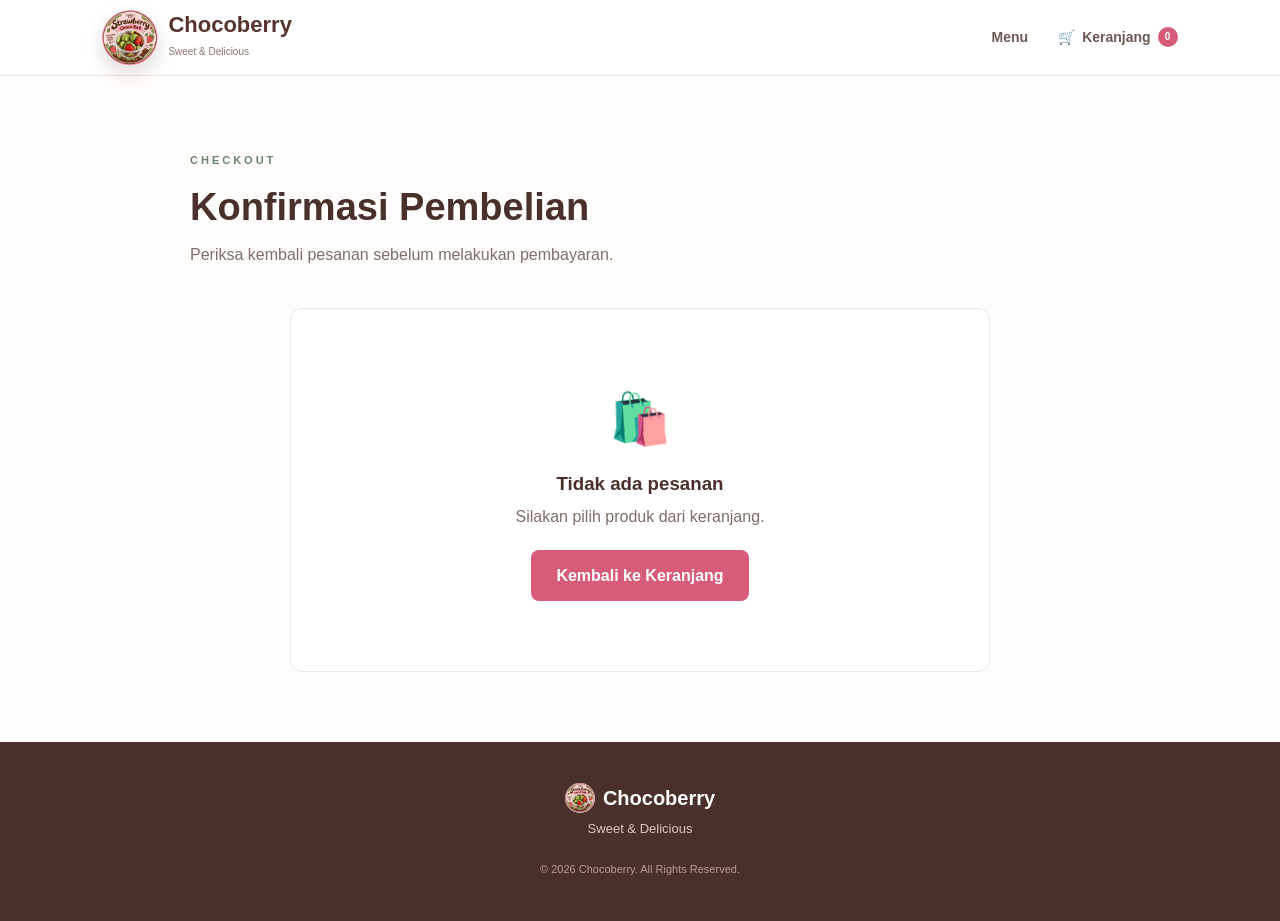
==== checkout.html @ 71251828 "first commit" ====
<!DOCTYPE html>
<html lang="id">

<head>

    <meta charset="UTF-8">

    <meta
        name="viewport"
        content="width=device-width, initial-scale=1.0">

    <title>
        Checkout - Chocoberry
    </title>

    <link
        rel="stylesheet"
        href="style.css">

</head>


<body>


    <!-- ================= NAVBAR ================= -->

    <header class="navbar">

        <a
            href="index.html"
            class="logo">

            <img
                src="img/logo.jpeg"
                alt="Logo Chocoberry">

            <div class="logo-text">

                <h2>
                    Chocoberry
                </h2>

                <span>
                    Sweet & Delicious
                </span>

            </div>

        </a>


        <nav>

            <a href="index.html">
                Menu
            </a>

            <a
                href="keranjang.html"
                class="cart-link">

                <span class="cart-icon">
                    🛒
                </span>

                <span class="cart-text">
                    Keranjang
                </span>

                <b id="cart-count">
                    0
                </b>

            </a>

        </nav>

    </header>


    <!-- ================= CHECKOUT ================= -->

    <main class="page-container">

        <div class="page-heading">

            <span>
                CHECKOUT
            </span>

            <h1>
                Konfirmasi Pembelian
            </h1>

            <p>
                Periksa kembali pesanan sebelum melakukan pembayaran.
            </p>

        </div>


        <div id="checkout-container">

        </div>

    </main>


    <!-- ================= SUCCESS POPUP ================= -->

    <div
        id="success-modal"
        class="modal">

        <div class="modal-box">

            <div class="success-icon">
                ✓
            </div>

            <h2>
                Pembelian Berhasil!
            </h2>

            <p>
                Terima kasih telah membeli produk
                Chocoberry. Pesanan kamu sedang diproses.
            </p>

            <button
                onclick="closeModal()"
                class="primary-button">

                Kembali ke Menu

            </button>

        </div>

    </div>


    <!-- ================= FOOTER ================= -->

    <footer>

        <div class="footer-logo">

            <img
                src="img/logo.jpeg"
                alt="Chocoberry">

            <strong>
                Chocoberry
            </strong>

        </div>

        <p>
            Sweet & Delicious
        </p>

        <small>
            © 2026 Chocoberry. All Rights Reserved.
        </small>

    </footer>


    <script src="script.js"></script>

</body>

</html>
---- style.css ----
/* =========================================
   RESET
========================================= */

* {
    margin: 0;
    padding: 0;
    box-sizing: border-box;
}


html {
    scroll-behavior: smooth;
}


body {
    font-family:
        Arial,
        Helvetica,
        sans-serif;

    background: #fffdfb;

    color: #49332e;

    line-height: 1.6;
}


a {
    text-decoration: none;
    color: inherit;
}


button {
    font-family: inherit;
}


/* =========================================
   NAVBAR
========================================= */

.navbar {

    height: 76px;

    padding: 0 8%;

    display: flex;

    align-items: center;

    justify-content: space-between;

    background: #ffffff;

    border-bottom: 1px solid #eee6e2;

    position: sticky;

    top: 0;

    z-index: 1000;

}


.logo {

    display: flex;

    align-items: center;

    gap: 10px;

}


.logo img {

    width: 56px;

    height: 56px;

    object-fit: cover;

    border-radius: 50%;

    box-shadow: 0 8px 18px rgba(86, 59, 48, 0.18);

}


.logo-text h2 {

    color: #57352e;

    font-size: 22px;

    line-height: 1.1;

}


.logo-text span {

    color: #8b746e;

    font-size: 10px;

}


nav {

    display: flex;

    align-items: center;

    gap: 30px;

}


nav a {

    color: #6d5852;

    font-size: 14px;

    font-weight: 600;

    transition: 0.2s;

}


nav a:hover,
nav a.active {

    color: #d65c7a;

}


.cart-link {

    display: flex;

    align-items: center;

    gap: 7px;

}


.cart-link b {

    width: 20px;

    height: 20px;

    display: flex;

    align-items: center;

    justify-content: center;

    border-radius: 50%;

    background: #d65c7a;

    color: white;

    font-size: 10px;

}


/* =========================================
   HERO
========================================= */

.hero {

    min-height: 570px;

    padding: 70px 10%;

    display: flex;

    align-items: center;

    justify-content: space-between;

    gap: 60px;

    background: #fff6f4;

}


.hero-content {

    max-width: 550px;

}


.hero-label {

    color: #66876d;

    font-size: 11px;

    font-weight: bold;

    letter-spacing: 3px;

}


.hero h1 {

    margin-top: 18px;

    color: #49302a;

    font-size: clamp(38px, 5vw, 56px);

    line-height: 1.1;

}


.hero h1 span {

    color: #d65c7a;

}


.hero-content p {

    margin: 22px 0 30px;

    max-width: 500px;

    color: #806d67;

    font-size: 15px;

}


.primary-button {

    display: inline-block;

    padding: 13px 25px;

    border: none;

    border-radius: 8px;

    background: #d65c7a;

    color: white;

    font-weight: bold;

    cursor: pointer;

    transition: 0.2s;

}


.primary-button:hover {

    background: #bd4967;

}


/* =========================================
   HERO IMAGE
========================================= */

.hero-image {

    width: 400px;

    height: 400px;

    position: relative;

    display: flex;

    align-items: center;

    justify-content: center;

}


.hero-decoration {

    width: 340px;

    height: 340px;

    position: absolute;

    border-radius: 50%;

    background: #66876d;

}


.hero-image img {

    width: 290px;

    height: 290px;

    position: relative;

    z-index: 2;

    object-fit: contain;

    border-radius: 50%;

    border: 8px solid white;

    background: linear-gradient(135deg, #fffaf8, #f5e8ee);

    box-shadow:
        0 20px 45px rgba(70, 40, 34, 0.15);

}


/* =========================================
   MENU
========================================= */

.menu-section {

    padding: 90px 8%;

}


.section-heading {

    margin-bottom: 45px;

    text-align: center;

}


.section-heading span,
.page-heading span {

    color: #66876d;

    font-size: 11px;

    font-weight: bold;

    letter-spacing: 3px;

}


.section-heading h2 {

    margin: 7px 0;

    color: #49302a;

    font-size: 34px;

}


.section-heading p {

    color: #806d67;

}


/* =========================================
   PRODUCT GRID
========================================= */

.product-grid {

    max-width: 900px;

    margin: auto;

    display: grid;

    grid-template-columns:
        repeat(2, minmax(0, 1fr));

    gap: 28px;

}


.product-card {

    overflow: hidden;

    background: white;

    border: 1px solid #eee6e2;

    border-radius: 15px;

    transition: 0.25s;

}


.product-card:hover {

    transform: translateY(-5px);

    box-shadow:
        0 15px 35px rgba(70, 40, 34, 0.08);

}


/* =========================================
   PRODUCT IMAGE
========================================= */

.product-image {

    height: 280px;

    position: relative;

    display: flex;

    align-items: center;

    justify-content: center;

    background: #fce4ea;

}


.product-image:nth-child(2) {

    background: #e7efe8;

}


.product-image img {

    width: 100%;

    height: 100%;

    object-fit: contain;

    padding: 18px;

    background: linear-gradient(135deg, #fffaf8, #f2f6f1);

}


.product-tag {

    position: absolute;

    top: 15px;

    left: 15px;

    padding: 5px 10px;

    border-radius: 5px;

    background: #d65c7a;

    color: white;

    font-size: 9px;

    font-weight: bold;

    letter-spacing: 1px;

}


.product-tag.green {

    background: #66876d;

}


/* =========================================
   PRODUCT INFO
========================================= */

.product-info {

    padding: 23px;

}


.product-info h3 {

    color: #49302a;

    font-size: 20px;

    margin-bottom: 8px;

}


.product-info p {

    min-height: 65px;

    color: #806d67;

    font-size: 13px;

}


.product-footer {

    margin-top: 20px;

    display: flex;

    align-items: center;

    justify-content: space-between;

    gap: 10px;

}


.product-footer strong {

    color: #d65c7a;

    font-size: 19px;

}


.add-button {

    padding: 9px 14px;

    border: none;

    border-radius: 7px;

    background: #66876d;

    color: white;

    font-size: 12px;

    font-weight: bold;

    cursor: pointer;

    transition: 0.2s;

}


.add-button:hover {

    background: #4f7056;

}


/* =========================================
   GENERAL PAGE
========================================= */

.page-container {

    min-height: 650px;

    padding: 70px 8%;

}


.page-heading {

    max-width: 900px;

    margin: 0 auto 40px;

}


.page-heading h1 {

    margin: 5px 0;

    color: #49302a;

    font-size: 38px;

}


.page-heading p {

    color: #806d67;

}


/* =========================================
   CART
========================================= */

#cart-container {

    max-width: 900px;

    margin: auto;

}


.cart-item {

    display: flex;

    align-items: center;

    gap: 18px;

    padding: 18px;

    margin-bottom: 12px;

    background: white;

    border: 1px solid #eee6e2;

    border-radius: 12px;

}


.cart-checkbox {

    width: 18px;

    height: 18px;

    flex-shrink: 0;

    accent-color: #d65c7a;

}


.cart-image {

    width: 80px;

    height: 80px;

    flex-shrink: 0;

    overflow: hidden;

    border-radius: 10px;

}


.cart-image img {

    width: 100%;

    height: 100%;

    object-fit: contain;

    background: linear-gradient(135deg, #fffaf8, #f2f6f1);

}


.cart-info {

    flex: 1;

}


.cart-info h3 {

    color: #49302a;

    font-size: 16px;

}


.cart-info p {

    color: #d65c7a;

    font-size: 14px;

    font-weight: bold;

}


.quantity {

    display: flex;

    align-items: center;

    gap: 10px;

}


.quantity button {

    width: 28px;

    height: 28px;

    border: none;

    border-radius: 5px;

    background: #66876d;

    color: white;

    cursor: pointer;

}


.remove-button {

    border: none;

    background: transparent;

    color: #c65a5a;

    cursor: pointer;

    font-size: 17px;

}


/* =========================================
   CART SUMMARY
========================================= */

.cart-summary {

    margin-top: 20px;

    padding: 22px;

    display: flex;

    align-items: center;

    justify-content: space-between;

    gap: 20px;

    background: #fff6f4;

    border: 1px solid #f0dfda;

    border-radius: 12px;

}


.cart-summary small {

    color: #806d67;

}


.cart-summary strong {

    display: block;

    margin-top: 3px;

    color: #49302a;

    font-size: 22px;

}


.checkout-button {

    padding: 13px 25px;

    border: none;

    border-radius: 8px;

    background: #d65c7a;

    color: white;

    font-weight: bold;

    cursor: pointer;

}


.checkout-button:hover {

    background: #bd4967;

}


/* =========================================
   EMPTY
========================================= */

.empty-box {

    padding: 70px 20px;

    text-align: center;

    background: white;

    border: 1px solid #eee6e2;

    border-radius: 12px;

}


.empty-icon {

    margin-bottom: 10px;

    font-size: 50px;

}


.empty-box h3 {

    color: #49302a;

}


.empty-box p {

    margin: 5px 0 20px;

    color: #806d67;

}


/* =========================================
   CHECKOUT
========================================= */

#checkout-container {

    max-width: 700px;

    margin: auto;

}


.checkout-box {

    padding: 30px;

    background: white;

    border: 1px solid #eee6e2;

    border-radius: 15px;

}


.checkout-box h3 {

    margin-bottom: 15px;

    color: #49302a;

}


.checkout-item {

    display: flex;

    align-items: center;

    justify-content: space-between;

    gap: 20px;

    padding: 15px 0;

    border-bottom: 1px solid #eee6e2;

}

.checkout-product {
    display: flex;
    align-items: center;
    gap: 14px;
    flex: 1;
}

.checkout-thumb {
    width: 68px;
    height: 68px;
    overflow: hidden;
    border-radius: 12px;
    background: linear-gradient(135deg, #fffaf8, #f2f6f1);
    flex-shrink: 0;
}

.checkout-thumb img {
    width: 100%;
    height: 100%;
    object-fit: contain;
    padding: 8px;
}

.checkout-name {

    color: #49302a;

}


.checkout-price {

    color: #d65c7a;

    font-weight: bold;

}


.checkout-total {

    padding: 22px 0;

    display: flex;

    justify-content: space-between;

    color: #49302a;

    font-size: 20px;

}


.pay-button {

    width: 100%;

    padding: 14px;

    border: none;

    border-radius: 8px;

    background: #66876d;

    color: white;

    font-weight: bold;

    cursor: pointer;

}


.pay-button:hover {

    background: #4f7056;

}


.features-strip {
    max-width: 960px;
    margin: 42px auto 0;
    display: grid;
    grid-template-columns: repeat(3, minmax(0, 1fr));
    gap: 18px;
}

.feature-card {
    display: flex;
    align-items: center;
    gap: 14px;
    padding: 22px 18px;
    background: white;
    border: 1px solid #eee6e2;
    border-radius: 14px;
    box-shadow: 0 10px 20px rgba(73, 48, 42, 0.04);
}

.feature-card span {
    width: 46px;
    height: 46px;
    display: grid;
    place-items: center;
    border-radius: 12px;
    background: linear-gradient(135deg, #fce4ea, #e8efe5);
    font-size: 24px;
}

.feature-card h3 {
    margin: 0 0 4px;
    color: #49302a;
    font-size: 16px;
}

.feature-card p {
    margin: 0;
    color: #806d67;
    font-size: 12px;
    line-height: 1.45;
}

/* =========================================
   MODAL
========================================= */

.modal {

    position: fixed;

    inset: 0;

    z-index: 9999;

    display: none;

    align-items: center;

    justify-content: center;

    padding: 20px;

    background: rgba(50, 35, 30, 0.5);

}


.modal.active {

    display: flex;

}


.modal-box {

    width: 100%;

    max-width: 400px;

    padding: 35px;

    text-align: center;

    background: white;

    border-radius: 15px;

}


.success-icon {

    width: 65px;

    height: 65px;

    margin: 0 auto 18px;

    display: flex;

    align-items: center;

    justify-content: center;

    border-radius: 50%;

    background: #66876d;

    color: white;

    font-size: 35px;

}


.modal-box h2 {

    margin-bottom: 8px;

    color: #49302a;

}


.modal-box p {

    margin-bottom: 22px;

    color: #806d67;

    font-size: 14px;

}


/* =========================================
   FOOTER
========================================= */

footer {

    padding: 40px 20px;

    text-align: center;

    background: #49302a;

    color: white;

}


.footer-logo {

    display: flex;

    align-items: center;

    justify-content: center;

    gap: 8px;

    font-size: 20px;

}


.footer-logo img {

    width: 30px;

    height: 30px;

    object-fit: cover;

    border-radius: 50%;

}


footer p {

    margin: 5px 0 15px;

    color: #ddc7c0;

    font-size: 13px;

}


footer small {

    color: #b79d95;

    font-size: 11px;

}


/* =========================================
   TABLET
========================================= */

@media (max-width: 900px) {

    .navbar {

        padding: 0 5%;

    }


    .hero {

        padding: 60px 6%;

    }


    .hero-image {

        width: 330px;

        height: 330px;

    }


    .hero-decoration {

        width: 280px;

        height: 280px;

    }


    .hero-image img {

        width: 240px;

        height: 240px;

    }


    .menu-section {

        padding: 70px 6%;

    }


}


/* =========================================
   MOBILE
========================================= */

@media (max-width: 700px) {

    /* NAVBAR */

    .navbar {

        height: auto;

        min-height: 70px;

        padding: 12px 5%;

    }


    .logo img {

        width: 40px;

        height: 40px;

    }


    .logo-text h2 {

        font-size: 17px;

    }


    .logo-text span {

        display: none;

    }


    nav {

        gap: 15px;

    }


    nav a {

        font-size: 13px;

    }


    .cart-text {

        display: none;

    }


    /* HERO */

    .hero {

        min-height: auto;

        padding: 55px 6% 65px;

        flex-direction: column;

        text-align: center;

        gap: 40px;

    }


    .hero-content {

        max-width: 100%;

    }


    .hero h1 {

        font-size: 38px;

    }


    .hero-content p {

        font-size: 14px;

        margin-left: auto;

        margin-right: auto;

    }


    .hero-image {

        width: 280px;

        height: 280px;

    }


    .hero-decoration {

        width: 240px;

        height: 240px;

    }


    .hero-image img {

        width: 210px;

        height: 210px;

    }


    /* MENU */

    .menu-section {

        padding: 65px 5%;

    }


    .section-heading {

        margin-bottom: 30px;

    }


    .section-heading h2 {

        font-size: 29px;

    }


    .product-grid {

        grid-template-columns: 1fr;

        max-width: 450px;

    }


    .product-image {

        height: 250px;

    }


    /* PAGE */

    .page-container {

        padding: 55px 5%;

    }


    .page-heading {

        margin-bottom: 30px;

    }


    .page-heading h1 {

        font-size: 30px;

    }


    /* CART */

    .cart-item {

        display: grid;

        grid-template-columns: auto 65px 1fr auto;

        gap: 12px;

    }


    .cart-image {

        width: 65px;

        height: 65px;

    }


    .cart-info {

        min-width: 0;

    }


    .cart-info h3 {

        font-size: 14px;

    }


    .cart-info p {

        font-size: 13px;

    }


    .quantity {

        grid-column: 3 / 4;

        justify-content: flex-start;

    }


    .remove-button {

        grid-column: 4;

        grid-row: 1 / span 2;

    }


    .cart-summary {

        flex-direction: column;

        align-items: stretch;

        text-align: center;

    }


    .checkout-button {

        width: 100%;

    }


    /* CHECKOUT */

    .checkout-box {

        padding: 22px;

    }


    .checkout-item {

        align-items: flex-start;

        flex-direction: column;

        gap: 5px;

    }


    .checkout-total {

        font-size: 17px;

    }

}


/* =========================================
   SMALL MOBILE
========================================= */

@media (max-width: 400px) {

    .hero h1 {

        font-size: 32px;

    }


    .hero-image {

        width: 240px;

        height: 240px;

    }


    .hero-decoration {

        width: 205px;

        height: 205px;

    }


    .hero-image img {

        width: 180px;

        height: 180px;

    }


    .product-footer {

        align-items: flex-start;

        flex-direction: column;

    }


    .add-button {

        width: 100%;

    }


    .cart-item {

        grid-template-columns:
            auto 55px 1fr;

    }


    .cart-image {

        width: 55px;

        height: 55px;

    }


    .remove-button {

        grid-column: 3;

        grid-row: 1;

        justify-self: end;

    }


    .quantity {

        grid-column: 2 / 4;

    }

}
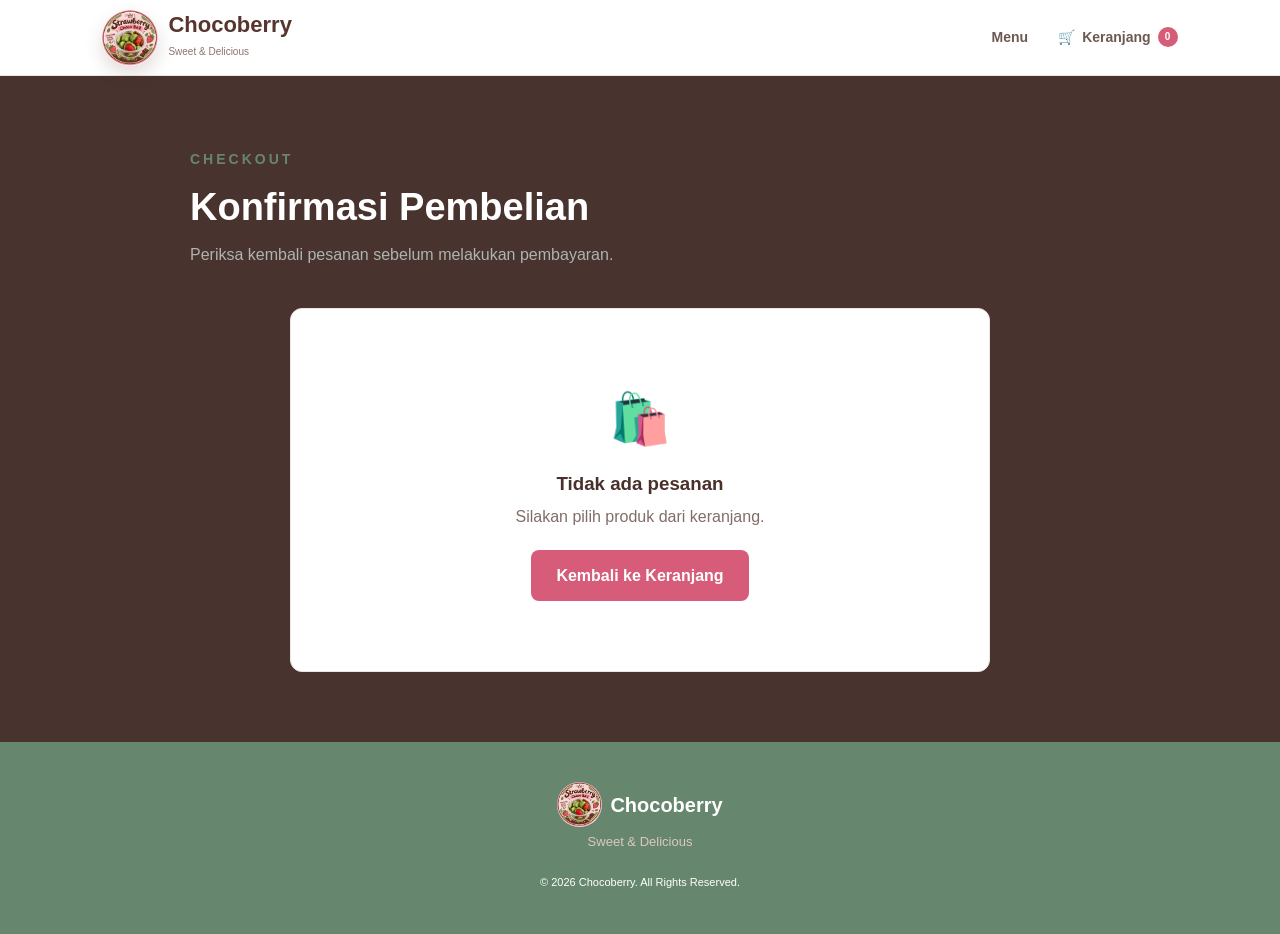
==== commit a118834a: "first commit" ====
--- a/checkout.html
+++ b/checkout.html
@@ -50,7 +50,11 @@
         </a>
 
 
-        <nav>
+        <button class="menu-toggle" type="button" aria-label="Buka menu" aria-expanded="false" aria-controls="site-navigation">
+            <span></span><span></span><span></span>
+        </button>
+
+        <nav id="site-navigation">
 
             <a href="index.html">
                 Menu
@@ -128,12 +132,28 @@
                 Chocoberry. Pesanan kamu sedang diproses.
             </p>
 
+            <p id="success-order-details" class="success-order-details"></p>
+
+            <button
+                id="print-receipt-button"
+                onclick="printReceipt()"
+                class="primary-button print-receipt-button"
+                hidden>
+                Cetak Struk
+            </button>
+
+            <button
+                id="whatsapp-receipt-button"
+                onclick="shareReceiptWhatsApp()"
+                class="secondary-button print-receipt-button"
+                hidden>
+                Kirim Struk via WhatsApp
+            </button>
+
             <button
                 onclick="closeModal()"
-                class="primary-button">
-
+                class="secondary-button print-receipt-button">
                 Kembali ke Menu
-
             </button>
 
         </div>
@@ -172,4 +192,4 @@
 
 </body>
 
-</html>+</html>
--- a/style.css
+++ b/style.css
@@ -20,7 +20,7 @@
         Helvetica,
         sans-serif;
 
-    background: #fffdfb;
+    background: #49332e;
 
     color: #49332e;
 
@@ -367,11 +367,13 @@
 
 
 .section-heading span,
+
+
 .page-heading span {
 
     color: #66876d;
 
-    font-size: 11px;
+    font-size: 14px;
 
     font-weight: bold;
 
@@ -384,16 +386,16 @@
 
     margin: 7px 0;
 
-    color: #49302a;
-
-    font-size: 34px;
+    color: #ffff;
+
+    font-size: 40px;
 
 }
 
 
 .section-heading p {
 
-    color: #806d67;
+    color: #bebcbb;
 
 }
 
@@ -524,6 +526,7 @@
 
 .product-info {
 
+    background: #d65c7a;
     padding: 23px;
 
 }
@@ -531,7 +534,7 @@
 
 .product-info h3 {
 
-    color: #49302a;
+    color: #ffff;
 
     font-size: 20px;
 
@@ -544,7 +547,7 @@
 
     min-height: 65px;
 
-    color: #806d67;
+    color: #ffff;
 
     font-size: 13px;
 
@@ -568,7 +571,7 @@
 
 .product-footer strong {
 
-    color: #d65c7a;
+    color: #ffff;
 
     font-size: 19px;
 
@@ -631,7 +634,7 @@
 
     margin: 5px 0;
 
-    color: #49302a;
+    color: #ffff;
 
     font-size: 38px;
 
@@ -640,7 +643,7 @@
 
 .page-heading p {
 
-    color: #806d67;
+    color: #adb4b2;
 
 }
 
@@ -1177,6 +1180,267 @@
 
 }
 
+/* =========================================
+   KONTAK
+========================================= */
+
+.contact-section {
+    padding: 80px 8%;
+    background: #fff6f4;
+}
+
+.contact-section .section-heading {
+    margin-bottom: 35px;
+}
+
+.contact-section .section-heading h2 {
+    color: #49302a;
+}
+
+.contact-section .section-heading p {
+    color: #806d67;
+}
+
+.contact-content {
+    max-width: 300px;
+    margin: auto;
+
+    display: grid;
+    gap: 20px;
+}
+
+.contact-card {
+    padding: 28px 20px;
+
+    text-align: center;
+
+    background: white;
+    border: 1px solid #eee6e2;
+    border-radius: 14px;
+
+    transition: 0.25s;
+}
+
+.contact-card:hover {
+    transform: translateY(-5px);
+
+    box-shadow:
+        0 15px 30px rgba(70, 40, 34, 0.08);
+}
+
+.contact-icon {
+    width: 55px;
+    height: 55px;
+    
+
+    margin: 0 auto 15px;
+
+    display: flex;
+    align-items: center;
+    justify-content: center;
+
+    border-radius: 50%;
+
+    background: #fce4ea;
+
+    font-size: 25px;
+}
+
+.contact-card h3 {
+    margin-bottom: 7px;
+
+    color: #49302a;
+    font-size: 17px;
+}
+
+.contact-card p {
+    color: #806d67;
+    font-size: 13px;
+}
+
+
+/* =========================================
+   LOKASI
+========================================= */
+
+.location-section {
+    padding: 80px 8%;
+    background: #49332e;
+}
+
+.location-section .section-heading {
+    margin-bottom: 35px;
+}
+
+.location-section .section-heading h2 {
+    color: white;
+}
+
+.location-section .section-heading p {
+    color: #d5c5c0;
+}
+
+
+/* LOCATION CONTAINER */
+
+.location-container {
+    max-width: 1000px;
+    margin: auto;
+
+    display: grid;
+    grid-template-columns: 1.5fr 1fr;
+
+    background: white;
+
+    border-radius: 15px;
+
+    overflow: hidden;
+
+    box-shadow:
+        0 15px 35px rgba(0, 0, 0, 0.12);
+}
+
+
+/* MAP */
+
+.map-container {
+    width: 100%;
+    min-height: 400px;
+}
+
+.map-container iframe {
+    width: 100%;
+    height: 100%;
+    min-height: 400px;
+
+    display: block;
+
+    border: none;
+}
+
+
+/* LOCATION INFO */
+
+.location-info {
+    padding: 40px 30px;
+
+    display: flex;
+    flex-direction: column;
+
+    align-items: flex-start;
+    justify-content: center;
+}
+
+.location-icon {
+    width: 60px;
+    height: 60px;
+
+    margin-bottom: 18px;
+
+    display: flex;
+    align-items: center;
+    justify-content: center;
+
+    border-radius: 50%;
+
+    background: #e7efe8;
+
+    font-size: 28px;
+}
+
+.location-info h3 {
+    margin-bottom: 8px;
+
+    color: #49302a;
+
+    font-size: 22px;
+}
+
+.location-info p {
+    margin-bottom: 22px;
+
+    color: #806d67;
+
+    font-size: 14px;
+
+    line-height: 1.7;
+}
+
+
+/* BUTTON */
+
+.location-info .primary-button {
+    display: inline-block;
+}
+
+
+/* =========================================
+   MOBILE
+========================================= */
+
+@media (max-width: 700px) {
+
+    .location-section {
+        padding: 65px 5%;
+    }
+
+    .location-container {
+        grid-template-columns: 1fr;
+    }
+
+    .map-container {
+        min-height: 300px;
+    }
+
+    .map-container iframe {
+        min-height: 300px;
+    }
+
+    .location-info {
+        padding: 30px 25px;
+
+        align-items: center;
+
+        text-align: center;
+    }
+
+    .location-info .primary-button {
+        width: 100%;
+
+        text-align: center;
+    }
+
+}
+
+/* =========================================
+   NAVBAR - TAMBAHAN MENU
+========================================= */
+
+nav a:not(.cart-link) {
+    position: relative;
+}
+
+nav a:not(.cart-link)::after {
+    content: "";
+
+    position: absolute;
+
+    left: 0;
+    bottom: -7px;
+
+    width: 0;
+    height: 2px;
+
+    background: #d65c7a;
+
+    transition: 0.2s;
+}
+
+nav a:not(.cart-link):hover::after,
+nav a:not(.cart-link).active::after {
+    width: 100%;
+}
+
 
 /* =========================================
    FOOTER
@@ -1188,7 +1452,7 @@
 
     text-align: center;
 
-    background: #49302a;
+    background: #66876d;
 
     color: white;
 
@@ -1212,9 +1476,9 @@
 
 .footer-logo img {
 
-    width: 30px;
-
-    height: 30px;
+    width: 45px;
+
+    height: 45px;
 
     object-fit: cover;
 
@@ -1236,7 +1500,7 @@
 
 footer small {
 
-    color: #b79d95;
+    color: #fff;
 
     font-size: 11px;
 
@@ -1296,6 +1560,22 @@
 
     }
 
+    @media (max-width: 900px) {
+
+    .navbar {
+        padding: 0 5%;
+    }
+
+    nav {
+        gap: 18px;
+    }
+
+    .contact-content {
+        grid-template-columns: repeat(3, 1fr);
+    }
+
+}
+
 
 }
 
@@ -1342,252 +1622,253 @@
     }
 
 
-    nav {
-
-        gap: 15px;
-
-    }
-
-
-    nav a {
+  nav {
+    gap: 10px;
+    flex-wrap: wrap;
+    justify-content: flex-end;
+}
+
+nav a {
+    font-size: 12px;
+}
+
+.cart-link {
+    gap: 4px;
+}
+
+
+    .cart-text {
+
+        display: none;
+
+    }
+
+
+    /* HERO */
+
+    .hero {
+
+        min-height: auto;
+
+        padding: 55px 6% 65px;
+
+        flex-direction: column;
+
+        text-align: center;
+
+        gap: 40px;
+
+    }
+
+
+    .hero-content {
+
+        max-width: 100%;
+
+    }
+
+
+    .hero h1 {
+
+        font-size: 38px;
+
+    }
+
+
+    .hero-content p {
+
+        font-size: 14px;
+
+        margin-left: auto;
+
+        margin-right: auto;
+
+    }
+
+
+    .hero-image {
+
+        width: 280px;
+
+        height: 280px;
+
+    }
+
+
+    .hero-decoration {
+
+        width: 240px;
+
+        height: 240px;
+
+    }
+
+
+    .hero-image img {
+
+        width: 210px;
+
+        height: 210px;
+
+    }
+
+
+    /* MENU */
+
+    .menu-section {
+
+        padding: 65px 5%;
+
+    }
+
+
+    .section-heading {
+
+        margin-bottom: 30px;
+
+    }
+
+
+    .section-heading h2 {
+
+        font-size: 29px;
+
+    }
+
+
+    .product-grid {
+
+        grid-template-columns: 1fr;
+
+        max-width: 450px;
+
+    }
+
+
+    .product-image {
+
+        height: 250px;
+
+    }
+
+
+    /* PAGE */
+
+    .page-container {
+
+        padding: 55px 5%;
+
+    }
+
+
+    .page-heading {
+
+        margin-bottom: 30px;
+
+    }
+
+
+    .page-heading h1 {
+
+        font-size: 30px;
+
+    }
+
+
+    /* CART */
+
+    .cart-item {
+
+        display: grid;
+
+        grid-template-columns: auto 65px 1fr auto;
+
+        gap: 12px;
+
+    }
+
+
+    .cart-image {
+
+        width: 65px;
+
+        height: 65px;
+
+    }
+
+
+    .cart-info {
+
+        min-width: 0;
+
+    }
+
+
+    .cart-info h3 {
+
+        font-size: 14px;
+
+    }
+
+
+    .cart-info p {
 
         font-size: 13px;
 
     }
 
 
-    .cart-text {
-
-        display: none;
-
-    }
-
-
-    /* HERO */
-
-    .hero {
-
-        min-height: auto;
-
-        padding: 55px 6% 65px;
+    .quantity {
+
+        grid-column: 3 / 4;
+
+        justify-content: flex-start;
+
+    }
+
+
+    .remove-button {
+
+        grid-column: 4;
+
+        grid-row: 1 / span 2;
+
+    }
+
+
+    .cart-summary {
 
         flex-direction: column;
 
+        align-items: stretch;
+
         text-align: center;
 
-        gap: 40px;
-
-    }
-
-
-    .hero-content {
-
-        max-width: 100%;
-
-    }
-
-
-    .hero h1 {
-
-        font-size: 38px;
-
-    }
-
-
-    .hero-content p {
-
-        font-size: 14px;
-
-        margin-left: auto;
-
-        margin-right: auto;
-
-    }
-
-
-    .hero-image {
-
-        width: 280px;
-
-        height: 280px;
-
-    }
-
-
-    .hero-decoration {
-
-        width: 240px;
-
-        height: 240px;
-
-    }
-
-
-    .hero-image img {
-
-        width: 210px;
-
-        height: 210px;
-
-    }
-
-
-    /* MENU */
-
-    .menu-section {
-
-        padding: 65px 5%;
-
-    }
-
-
-    .section-heading {
-
-        margin-bottom: 30px;
-
-    }
-
-
-    .section-heading h2 {
-
-        font-size: 29px;
-
-    }
-
-
-    .product-grid {
-
-        grid-template-columns: 1fr;
-
-        max-width: 450px;
-
-    }
-
-
-    .product-image {
-
-        height: 250px;
-
-    }
-
-
-    /* PAGE */
-
-    .page-container {
-
-        padding: 55px 5%;
-
-    }
-
-
-    .page-heading {
-
-        margin-bottom: 30px;
-
-    }
-
-
-    .page-heading h1 {
-
-        font-size: 30px;
-
-    }
-
-
-    /* CART */
-
-    .cart-item {
-
-        display: grid;
-
-        grid-template-columns: auto 65px 1fr auto;
-
-        gap: 12px;
-
-    }
-
-
-    .cart-image {
-
-        width: 65px;
-
-        height: 65px;
-
-    }
-
-
-    .cart-info {
-
-        min-width: 0;
-
-    }
-
-
-    .cart-info h3 {
-
-        font-size: 14px;
-
-    }
-
-
-    .cart-info p {
-
-        font-size: 13px;
-
-    }
-
-
-    .quantity {
-
-        grid-column: 3 / 4;
-
-        justify-content: flex-start;
-
-    }
-
-
-    .remove-button {
-
-        grid-column: 4;
-
-        grid-row: 1 / span 2;
-
-    }
-
-
-    .cart-summary {
+    }
+
+
+    .checkout-button {
+
+        width: 100%;
+
+    }
+
+
+    /* CHECKOUT */
+
+    .checkout-box {
+
+        padding: 22px;
+
+    }
+
+
+    .checkout-item {
+
+        align-items: flex-start;
 
         flex-direction: column;
 
-        align-items: stretch;
-
-        text-align: center;
-
-    }
-
-
-    .checkout-button {
-
-        width: 100%;
-
-    }
-
-
-    /* CHECKOUT */
-
-    .checkout-box {
-
-        padding: 22px;
-
-    }
-
-
-    .checkout-item {
-
-        align-items: flex-start;
-
-        flex-direction: column;
-
         gap: 5px;
 
     }
@@ -1599,6 +1880,42 @@
 
     }
 
+    /* KONTAK */
+
+.contact-section {
+    padding: 65px 5%;
+}
+
+.contact-content {
+    grid-template-columns: 1fr;
+    max-width: 450px;
+}
+
+.contact-card {
+    padding: 22px 18px;
+}
+
+
+/* LOKASI */
+
+.location-section {
+    padding: 65px 5%;
+}
+
+.location-card {
+    padding: 22px;
+
+    flex-direction: column;
+
+    text-align: center;
+
+    gap: 15px;
+}
+
+.location-icon {
+    width: 58px;
+    height: 58px;
+    font-size: 26px;
 }
 
 
@@ -1692,4 +2009,398 @@
 
     }
 
-}+    .navbar {
+    padding: 10px 4%;
+}
+
+nav {
+    gap: 7px;
+}
+
+nav a {
+    font-size: 11px;
+}
+
+.contact-section,
+.location-section {
+    padding: 55px 5%;
+}
+
+.location-card {
+    padding: 20px 15px;
+}
+
+.location-card .primary-button {
+    width: 100%;
+    text-align: center;
+}
+
+}
+}
+
+/* =========================================
+   NAVBAR ACTIVE
+========================================= */
+
+nav a {
+    position: relative;
+}
+
+nav a.nav-link::after {
+    content: "";
+
+    position: absolute;
+
+    left: 0;
+    bottom: -8px;
+
+    width: 0;
+    height: 2px;
+
+    background: #d65c7a;
+
+    transition: width 0.25s ease;
+}
+
+nav a.nav-link:hover,
+nav a.nav-link.active {
+    color: #d65c7a;
+}
+
+nav a.nav-link:hover::after,
+nav a.nav-link.active::after {
+    width: 100%;
+}
+
+
+/* =========================================
+   CONTACT CARD
+========================================= */
+
+.contact-card {
+    text-decoration: none;
+    color: inherit;
+    cursor: pointer;
+}
+
+.contact-card:hover {
+    text-decoration: none;
+}
+
+.contact-icon {
+    width: 60px;
+    height: 60px;
+
+    margin: 0 auto 15px;
+
+    display: flex;
+    align-items: center;
+    justify-content: center;
+
+    border-radius: 50%;
+
+    background: #fce4ea;
+
+    overflow: hidden;
+
+    transition: 0.25s;
+}
+
+.contact-icon img {
+    width: 32px;
+    height: 32px;
+
+    object-fit: contain;
+}
+
+.contact-card:hover .contact-icon {
+    transform: scale(1.08);
+}
+
+.contact-card h3 {
+    margin-bottom: 5px;
+
+    color: #49302a;
+
+    font-size: 17px;
+}
+
+.contact-card p {
+    color: #806d67;
+
+    font-size: 13px;
+}
+
+
+/* Warna background logo aplikasi */
+
+.whatsapp-icon {
+    background: #e7f5eb;
+}
+
+
+.cart-success-modal {
+    position: fixed;
+    inset: 0;
+    background: rgba(0, 0, 0, 0.45);
+
+    display: flex;
+    align-items: center;
+    justify-content: center;
+
+    opacity: 0;
+    visibility: hidden;
+
+    transition: 0.3s ease;
+
+    z-index: 9999;
+}
+
+.cart-success-modal.active {
+    opacity: 1;
+    visibility: visible;
+}
+
+.cart-success-box {
+    width: 90%;
+    max-width: 380px;
+
+    background: #fff;
+    border-radius: 20px;
+
+    padding: 30px 25px;
+
+    text-align: center;
+
+    transform: scale(0.8);
+    transition: 0.3s ease;
+
+    box-shadow: 0 15px 40px rgba(0, 0, 0, 0.2);
+}
+
+.cart-success-modal.active .cart-success-box {
+    transform: scale(1);
+}
+
+.cart-success-icon {
+    width: 65px;
+    height: 65px;
+
+    margin: 0 auto 15px;
+
+    display: flex;
+    align-items: center;
+    justify-content: center;
+
+    border-radius: 50%;
+
+    background: #4caf50;
+    color: white;
+
+    font-size: 35px;
+    font-weight: bold;
+}
+
+.cart-success-box h3 {
+    margin: 0 0 10px;
+    font-size: 24px;
+}
+
+.cart-success-message {
+    margin-bottom: 20px;
+    color: #666;
+}
+
+.cart-success-box button {
+    border: none;
+    padding: 11px 22px;
+
+    border-radius: 10px;
+
+    background: #8b4513;
+    color: white;
+
+    cursor: pointer;
+
+    font-size: 15px;
+}
+
+.cart-success-box button:hover {
+    opacity: 0.9;
+}
+
+/* Mobile navigation */
+.navbar .menu-toggle {
+    display: none;
+    width: 44px;
+    height: 44px;
+    padding: 10px;
+    border: 1px solid #eee6e2;
+    border-radius: 8px;
+    background: #fff;
+    cursor: pointer;
+}
+
+.navbar .menu-toggle span {
+    display: block;
+    height: 2px;
+    margin: 4px 0;
+    border-radius: 2px;
+    background: #57352e;
+    transition: transform 0.2s ease, opacity 0.2s ease;
+}
+
+@media (max-width: 700px) {
+    .navbar {
+        position: sticky;
+        z-index: 1000;
+    }
+
+    .navbar .menu-toggle {
+        display: block;
+        margin-left: auto;
+        flex: 0 0 44px;
+    }
+
+    .navbar .menu-toggle[aria-expanded="true"] span:first-child {
+        transform: translateY(6px) rotate(45deg);
+    }
+
+    .navbar .menu-toggle[aria-expanded="true"] span:nth-child(2) {
+        opacity: 0;
+    }
+
+    .navbar .menu-toggle[aria-expanded="true"] span:last-child {
+        transform: translateY(-6px) rotate(-45deg);
+    }
+
+    .navbar nav#site-navigation {
+        position: absolute;
+        top: 100%;
+        right: 0;
+        left: 0;
+        display: none;
+        flex-direction: column;
+        align-items: stretch;
+        gap: 0;
+        padding: 8px 5% 14px;
+        background: #fff;
+        border-top: 1px solid #f2e9e6;
+        box-shadow: 0 12px 18px rgba(73, 51, 46, 0.12);
+    }
+
+    .navbar nav#site-navigation.open {
+        display: flex;
+    }
+
+    .navbar nav#site-navigation a {
+        min-height: 44px;
+        display: flex;
+        align-items: center;
+        padding: 8px 4px;
+        font-size: 14px;
+    }
+
+    .navbar nav#site-navigation .cart-link {
+        justify-content: flex-start;
+    }
+
+    .navbar nav#site-navigation .cart-text {
+        display: inline;
+    }
+}
+
+.payment-methods {
+    margin: 4px 0 22px;
+    padding: 16px;
+    border: 1px solid #eee0dc;
+    border-radius: 10px;
+}
+
+.payment-methods legend {
+    padding: 0 7px;
+    color: #49302a;
+    font-weight: 700;
+}
+
+.payment-method-option {
+    display: flex;
+    align-items: flex-start;
+    gap: 11px;
+    padding: 11px 4px;
+    cursor: pointer;
+}
+
+.payment-method-option + .payment-method-option {
+    border-top: 1px solid #f2e9e6;
+}
+
+.payment-method-option input {
+    margin-top: 5px;
+    accent-color: #d65c7a;
+}
+
+.payment-method-option span,
+.payment-method-option small {
+    display: block;
+}
+
+.payment-method-option strong {
+    color: #49302a;
+}
+
+.payment-method-option small {
+    color: #806d67;
+    font-size: 12px;
+}
+
+.secondary-button {
+    display: inline-block;
+    padding: 12px 20px;
+    border: 1px solid #e5d8d3;
+    border-radius: 8px;
+    background: #fff;
+    color: #6d5852;
+    font-weight: 700;
+    cursor: pointer;
+}
+
+.success-order-details {
+    padding: 10px;
+    border-radius: 8px;
+    background: #fff6f4;
+    color: #49302a !important;
+    font-weight: 700;
+    white-space: pre-line;
+}
+
+.receipt-field {
+    display: block;
+    margin: 12px 0;
+    color: #6d5852;
+    text-align: left;
+    font-size: 14px;
+    font-weight: 600;
+}
+
+.receipt-field input {
+    display: block;
+    width: 100%;
+    margin-top: 5px;
+    padding: 11px 12px;
+    border: 1px solid #e5d8d3;
+    border-radius: 8px;
+    font: inherit;
+}
+
+.print-receipt-button {
+    margin-top: 10px;
+    width: 100%;
+}
+
+.print-receipt-button[hidden] {
+    display: none;
+}
+
+@media (max-width: 500px) {
+}
